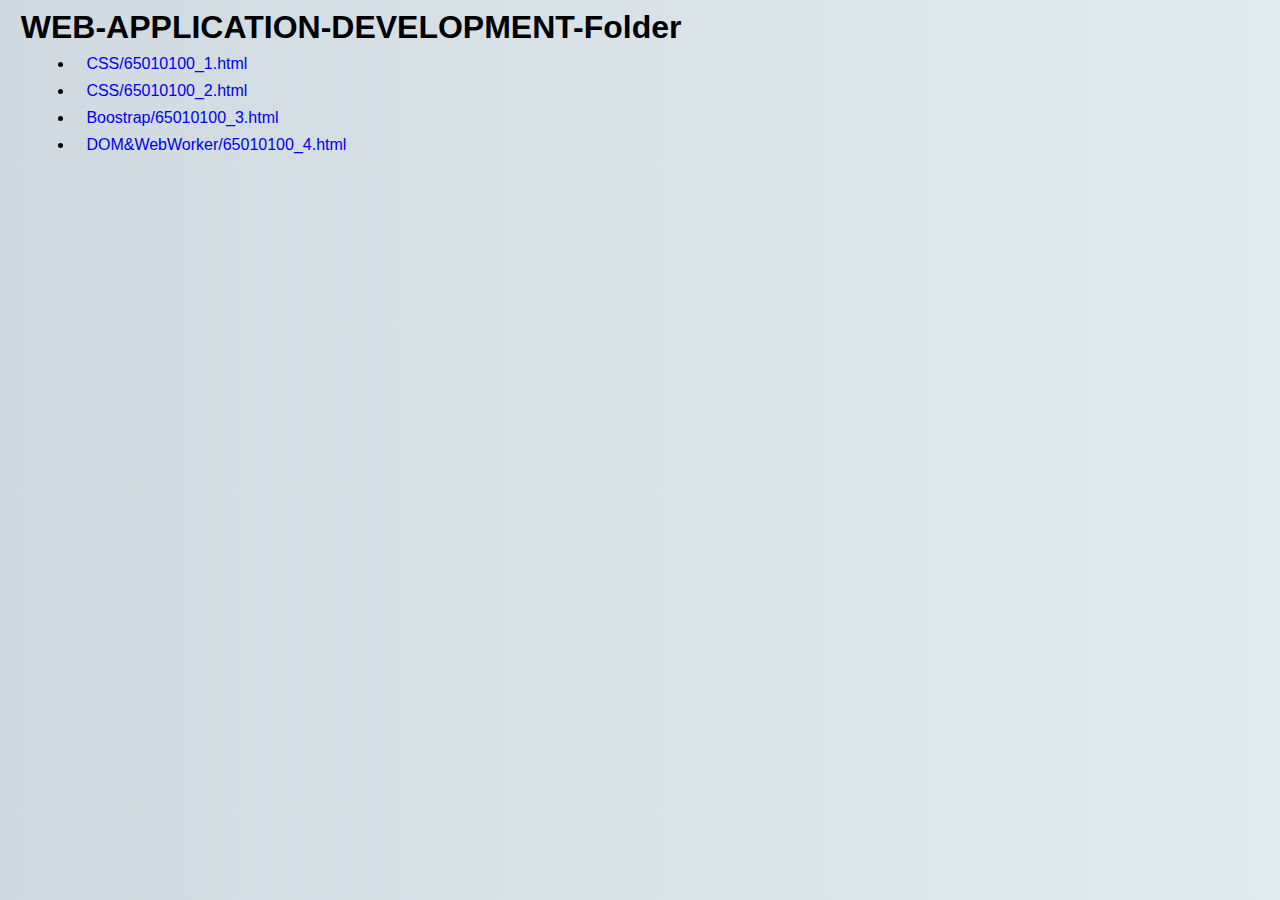
==== index.html @ b59b7cdb "feat: add index.html to launch" ====
<!DOCTYPE html>
<html lang="en">
  <head>
    <meta charset="UTF-8" />
    <meta name="viewport" content="width=device-width, initial-scale=1.0" />
    <title>WEB-APP-Folder</title>
    <style>
      html {
        font-family: "Franklin Gothic Medium", "Arial Narrow", Arial, sans-serif;
      }
      body {
        background-image: linear-gradient(to right, #cfd9df 0%, #e2ebf0 100%);
      }
      body * {
        margin: 1vh 1vw;
      }
      h1 {
        color: black;
      }
      a {
        text-decoration: none;
      }
      a:visited {
        color: blue;
      }
      a:hover {
        color: magenta;
        text-shadow: 0 0 6px white;
      }
    </style>
  </head>
  <body>
    <h1>WEB-APPLICATION-DEVELOPMENT-Folder</h1>
    <ul>
      <li><a href="CSS/65010100_1.html">CSS/65010100_1.html</a></li>
      <li><a href="CSS/65010100_2.html">CSS/65010100_2.html</a></li>
      <li><a href="Boostrap/65010100_3.html">Boostrap/65010100_3.html</a></li>
      <li>
        <a href="DOM&WebWorker/65010100_4.html"
          >DOM&WebWorker/65010100_4.html</a
        >
      </li>
    </ul>
  </body>
</html>
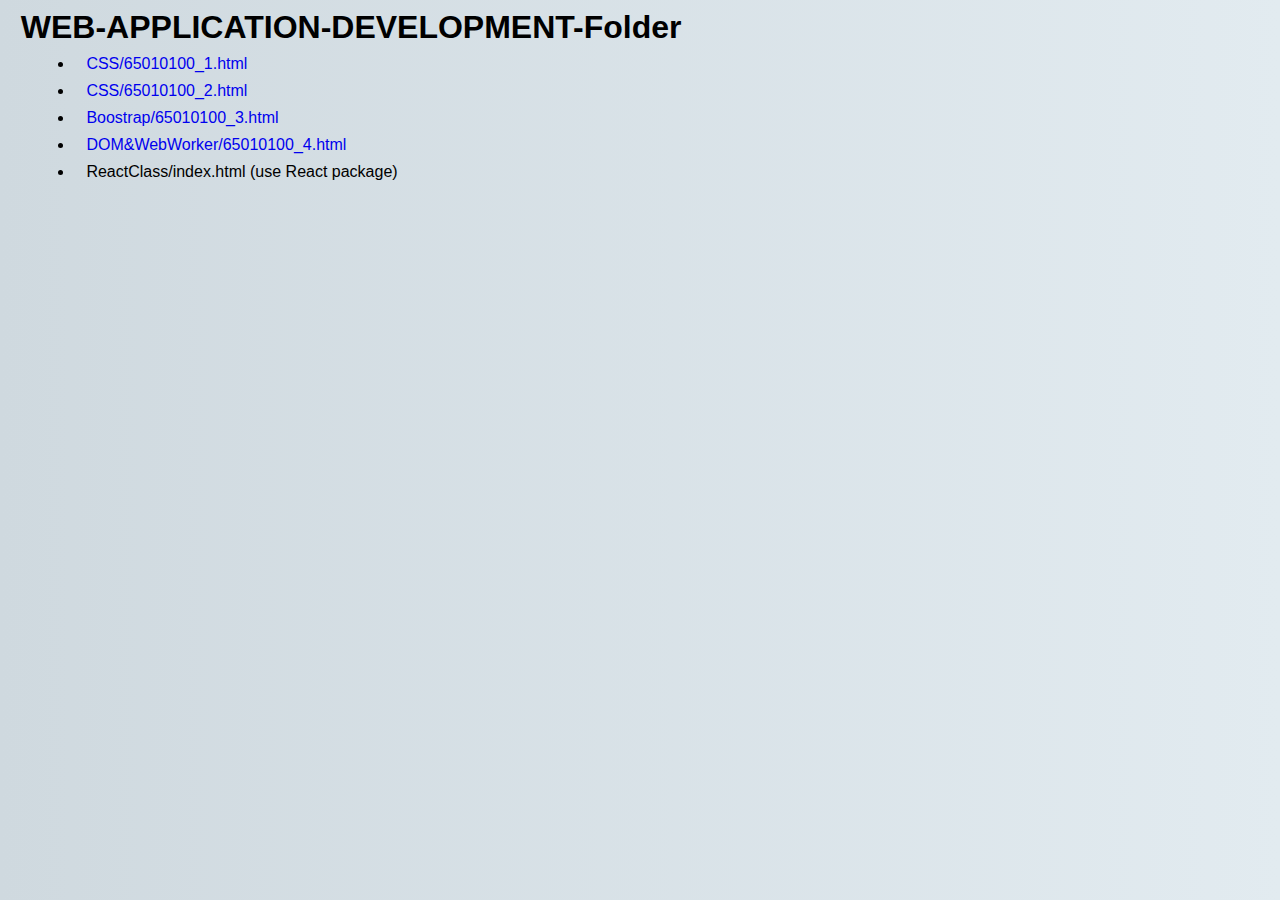
==== commit 86e49d81: "add: React class implement" ====
--- a/index.html
+++ b/index.html
@@ -40,6 +40,7 @@
           >DOM&WebWorker/65010100_4.html</a
         >
       </li>
+      <li><a>ReactClass/index.html (use React package)</a></li>
     </ul>
   </body>
 </html>
